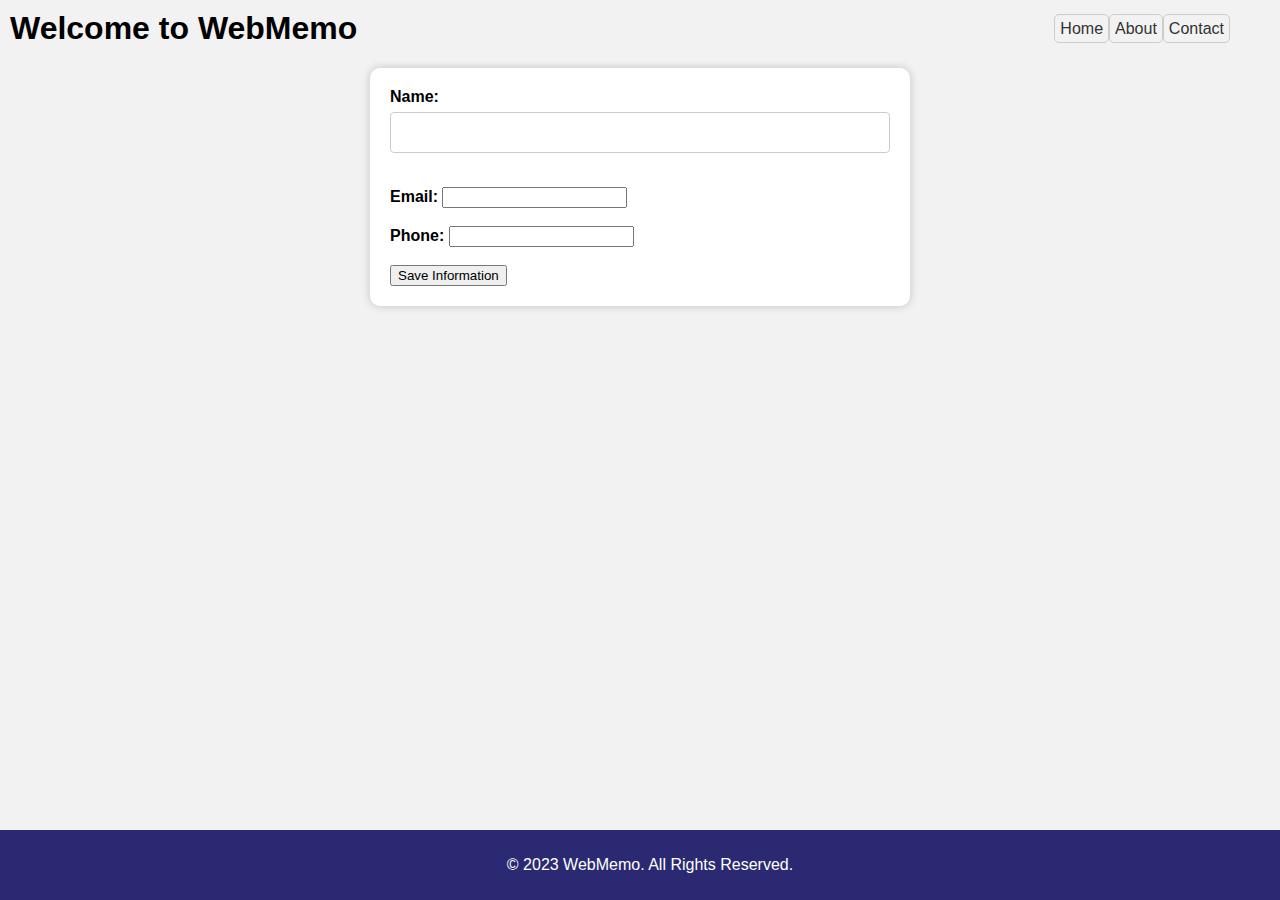
==== index.html @ c84d546b "first phase" ====
<!DOCTYPE html>
<html>
<head>
  <title>WebMemo</title>
  <link rel="stylesheet" href="index.css">
</head>
<body>
    <div class="header-container">
    <header>
    <h1>Welcome to WebMemo</h1>
  </header>
  
  <nav>
    <div class="nav-container">
      <div class="nav-item">
        <a href="index.html">Home</a>
      </div>
      <div class="nav-item">
        <a href="about.html">About</a>
      </div>
      <div class="nav-item">
        <a href="contact.html">Contact</a>
      </div>
    </div>
  </nav>
    </div>
  
  <main>
    <h2>User Information</h2>
    <form action="" method="post">
      <label for="name">Name:</label>
      <input type="text" id="name" name="name"><br><br>
      
      <label for="email">Email:</label>
      <input type="email" id="email" name="email"><br><br>
      
      <label for="phone">Phone:</label>
      <input type="tel" id="phone" name="phone"><br><br>
      
      <button type="submit">Save Information</button>
    </form>
  </main>
  
  <footer>
    <p>&copy; 2023 WebMemo. All Rights Reserved.</p>
  </footer>
</body>
</html>
---- index.css ----
body {
    background-color: #f2f2f2;
    font-family: Arial, Helvetica, sans-serif;
  }
  
  form {
    margin: 20px auto;
    width: 500px;
    padding: 20px;
    background-color: #fff;
    border-radius: 10px;
    box-shadow: 0 0 10px rgba(0, 0, 0, 0.2);
  }
  
  input[type=text], select, textarea {
    width: 100%;
    padding: 12px;
    border: 1px solid #ccc;
    border-radius: 4px;
    box-sizing: border-box;
    margin-top: 6px;
    margin-bottom: 16px;
    resize: vertical;
  }
  
  input[type=submit] {
    background-color: #4CAF50;
    color: white;
    padding: 12px 20px;
    border: none;
    border-radius: 4px;
    cursor: pointer;
  }
  
  input[type=submit]:hover {
    background-color: #45a049;
  }
  
  .container {
    border-radius: 5px;
    background-color: #fff;
    padding: 20px;
  }
  
  label {
    font-weight: bold;
  }

  .header-container {
    display: flex;
    justify-content: space-between;
    align-items: center;
    background-color: #f2f2f2;
    padding: 10px;
    position: fixed;
    top: 0;
    left: 0;
    width: 100%;
  }
  
  h1 {
    margin: 0;
  }

  nav ul {
    display: flex;
    list-style: none;
    margin: 10px;
    padding: 0;
  }
  
  nav li {
    margin-right: 10px;
  }
  
  nav a {
    text-decoration: none;
    color: #333;
    padding: 5px;
    border: 1px solid #ccc;
    border-radius: 5px;
  }
  .nav-container {
    width:fit-content;
    margin: 0 50px;
    display:flex;
    
    padding: 5px 10px;
  }
  

  footer {
    background-color: #2a2972;
    height: 50px;
    padding: 10px;
    color: white;
    position: fixed;
    bottom: 0;
    left: 0;
    width: 100%;
    text-align: center;
  }
  
  footer {
    display: flex;
    justify-content: center;
    align-items: center;
  }
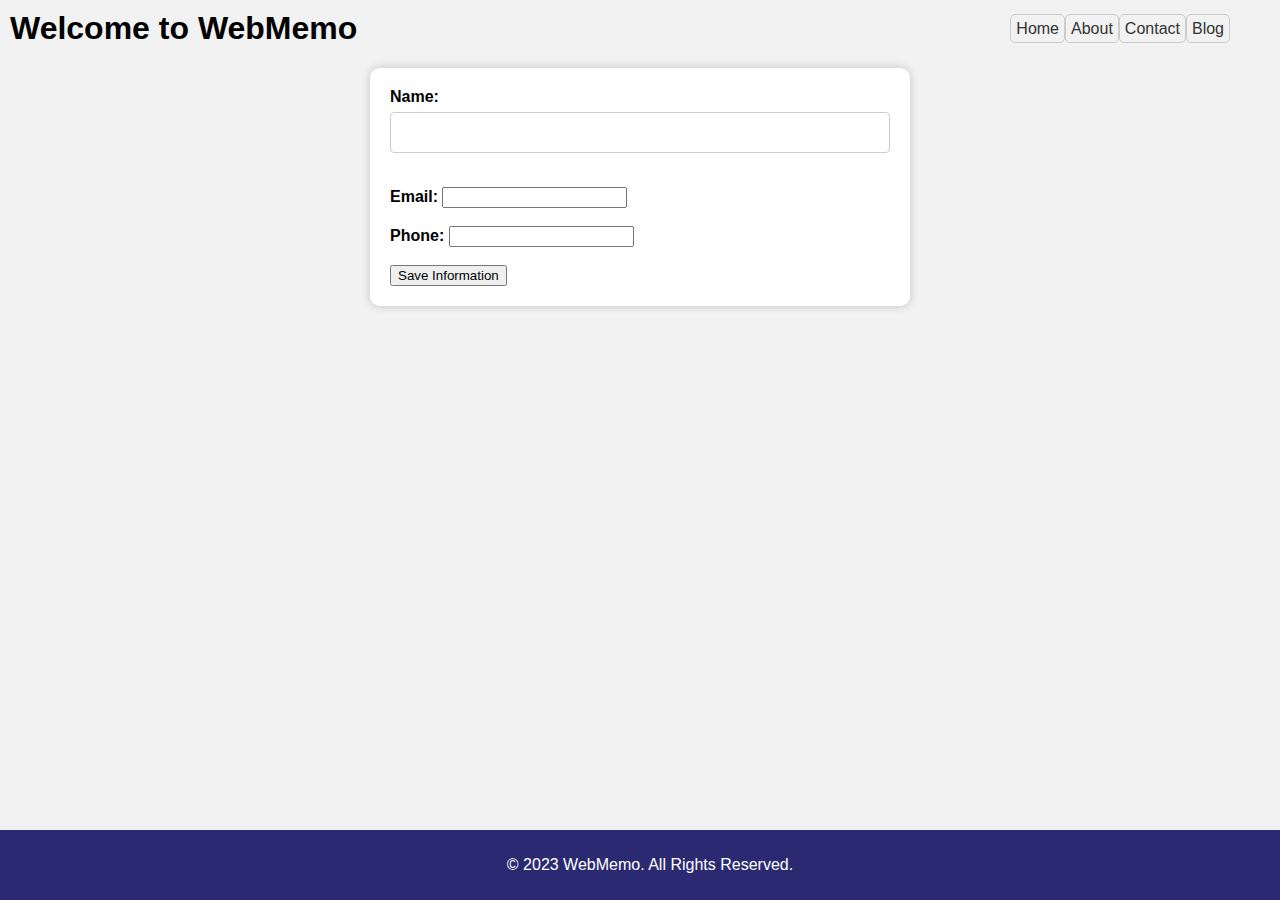
==== commit e53ad3da: "Created blog.html, first entry" ====
--- a/index.html
+++ b/index.html
@@ -20,6 +20,9 @@
       </div>
       <div class="nav-item">
         <a href="contact.html">Contact</a>
+      </div>
+      <div class="nav-item">
+        <a href="blog.html">Blog</a>
       </div>
     </div>
   </nav>
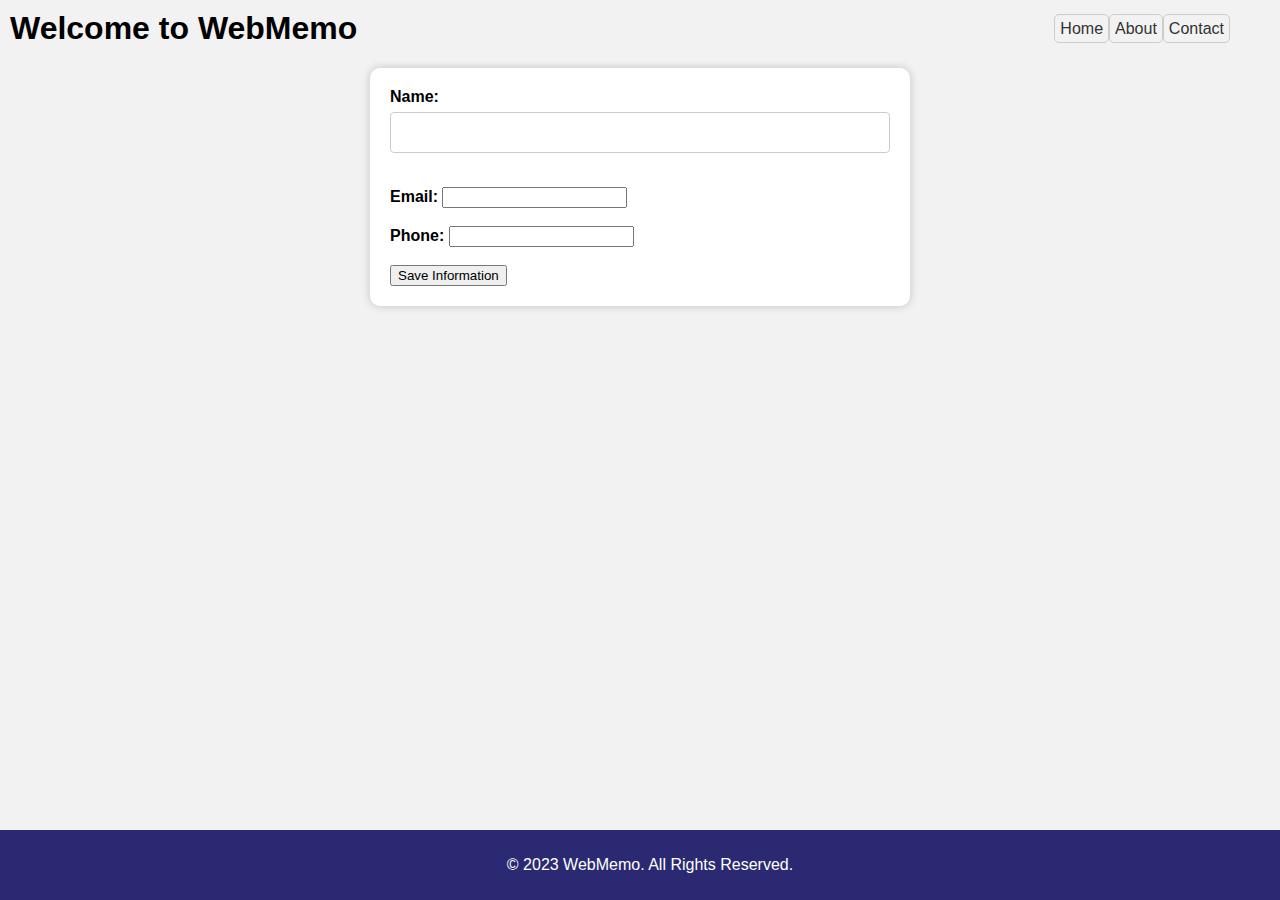
==== commit aa86db27: "Update index.html" ====
--- a/index.html
+++ b/index.html
@@ -21,9 +21,9 @@
       <div class="nav-item">
         <a href="contact.html">Contact</a>
       </div>
-      <div class="nav-item">
+<!--       <div class="nav-item">
         <a href="blog.html">Blog</a>
-      </div>
+      </div> -->
     </div>
   </nav>
     </div>
@@ -48,4 +48,4 @@
     <p>&copy; 2023 WebMemo. All Rights Reserved.</p>
   </footer>
 </body>
-</html>+</html>
